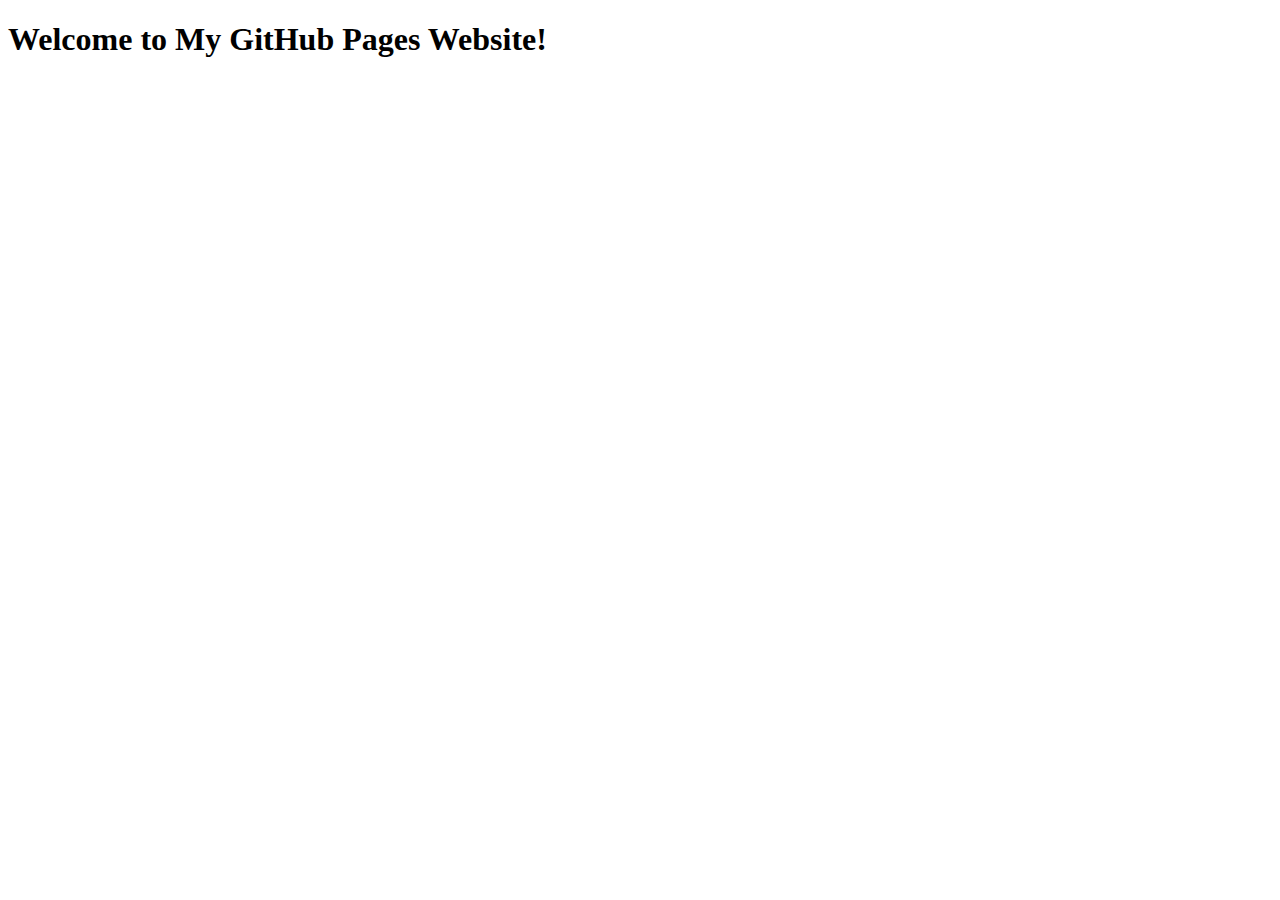
==== index.html @ ba0b4881 "Create index.html" ====
<!DOCTYPE html>
<html lang="en">
<head>
  <meta charset="UTF-8">
  <meta name="viewport" content="width=device-width, initial-scale=1.0">
  <title>My GitHub Pages Site</title>
</head>
<body>
  <h1>Welcome to My GitHub Pages Website!</h1>
</body>
</html>
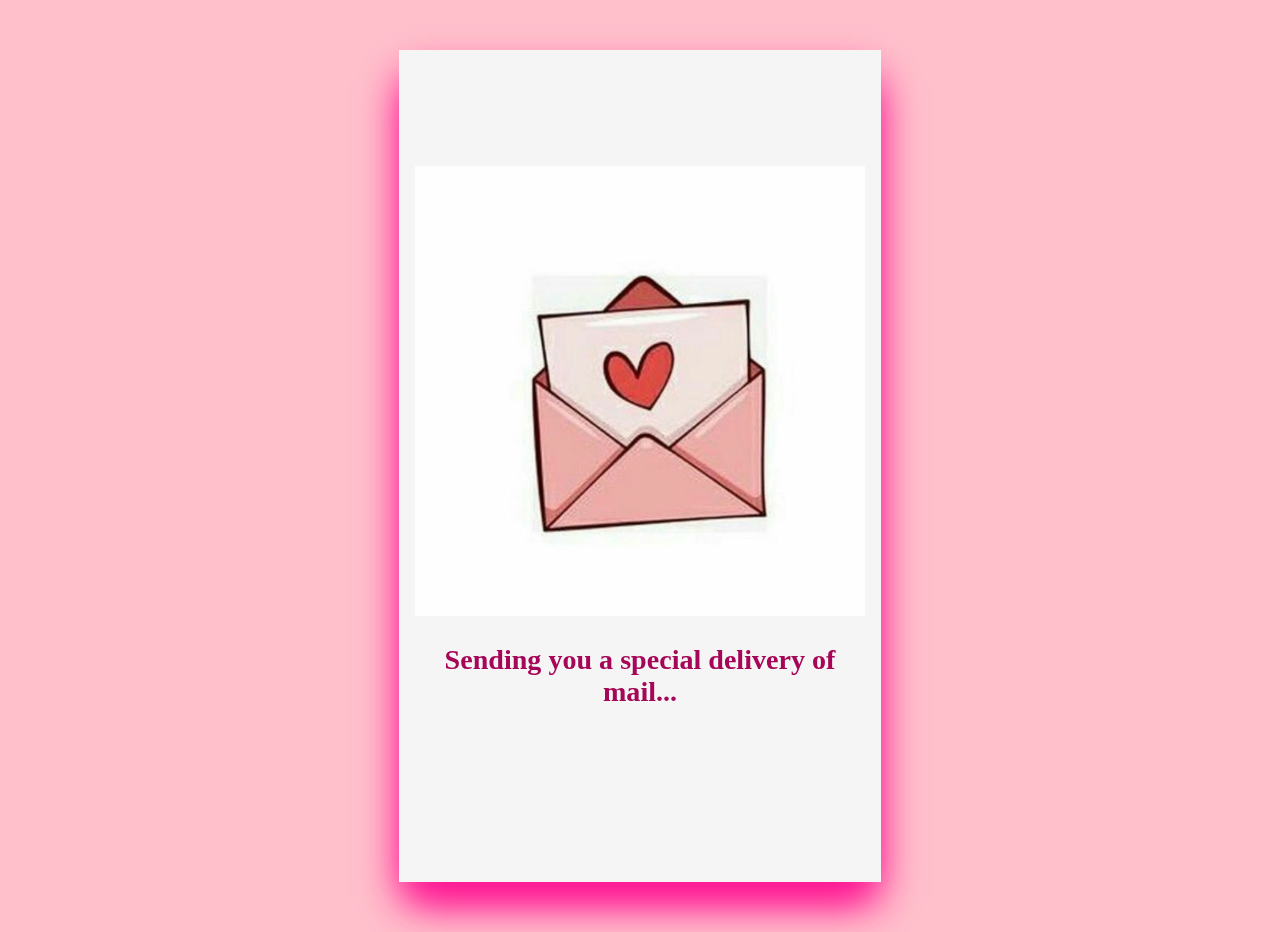
==== commit 49874da9: "Update index.html" ====
--- a/index.html
+++ b/index.html
@@ -1,11 +1,29 @@
+<link rel="stylesheet" href="vday.css">
 <!DOCTYPE html>
-<html lang="en">
-<head>
-  <meta charset="UTF-8">
-  <meta name="viewport" content="width=device-width, initial-scale=1.0">
-  <title>My GitHub Pages Site</title>
-</head>
-<body>
-  <h1>Welcome to My GitHub Pages Website!</h1>
-</body>
+<html>
+    <head>
+        <title>Hiiii Urias<3</title>
+    </head>
+    <body>
+    <div class="valentines_card">
+        <div class="front_card">
+            <img src="ll.jpg" class="front_img">
+            <div class="front_text">
+            <h3>Sending you a special delivery of mail...</h3>
+            </div>    
+        </div>
+        <div class="inside_card">
+            <img src="inside.png" class="inside_img">
+            <div>
+                <audio controls>
+                    <source src="MadeForMe.mp3" type="audio/mp3">
+                  </audio>  
+            </div>
+            <div class="inside_text">
+                <h4>...Straight from my heart of someone who adores you .</h4>
+                <h3>Just wanna say you're cute gymrat(Idk I think you're Cute). I love the energy u radiate. Appreciate how you always listen and kind to me, such a pleasure to be around I mean around like when we don't talk my mind kept thinking what he's doing or kept reminding of u. This is not a confession or something but I kinda like you. Omgg what am I doingg okiee byeee!</h3>
+            </div>
+        </div>
+    </div>
+    </body>
 </html>
--- a/vday.css
+++ b/vday.css
@@ -0,0 +1,86 @@
+body {
+    margin: 0;
+    padding: 16px;
+    height:100vh;
+    background: #ffc0cb;
+    display: flex;
+    align-items: center;
+    justify-content: center;
+}
+
+.valentines_card {
+    position: relative;
+    cursor: pointer;
+    transform-style: preserve-3d;
+    transform: perspective(2500px);
+    transition: 4s;
+}
+
+.front_img {
+    width: 450px;
+    margin-right: -50px;
+    margin-left: -50px; 
+    margin-top: 100px;
+    position: relative; 
+}
+
+.inside_img {
+    width: 350px;
+    margin-right: -50px;
+    margin-left: -50px; 
+    margin-top: 100px;
+    position: relative; 
+}
+
+.valentines_card:hover .front_card{
+    transform: rotateY(-160deg); 
+} 
+.valentines_card:hover .front_text {
+    display: none;
+}
+.front_text, .inside_text{
+    color: #A60657;
+    font-family: 'Brush Script MT', Times New Roman;
+    font-size: 24px;
+}
+
+.front_card {
+    position: relative;
+    overflow: hidden;
+    transform-origin: left;
+    margin: 40px auto;
+    padding: 16px;
+    background-color: whitesmoke;
+    text-align: center;
+    box-shadow: 0 24px 40px -8px #ff1493;
+    width: 450px;
+    height: 800px;
+}
+.inside_card {
+    position: absolute;
+    overflow: hidden;
+    transform-origin: left;
+    margin: 40px auto;
+    padding: 16px;
+    background-color: whitesmoke;
+    text-align: center;
+    box-shadow: 0 24px 40px -8px #ff1493;
+    width: 450px;
+    height: 800px;
+    z-index:-1;
+    left:0;
+    top:0;
+
+}
+.valentines_card audio {
+    display: none;
+}
+
+.valentines_card:hover .front_img {
+    display: none;
+}
+.inside_card audio {
+    display: flex;
+    margin-left: 50px;
+    margin-right: 40px;
+}